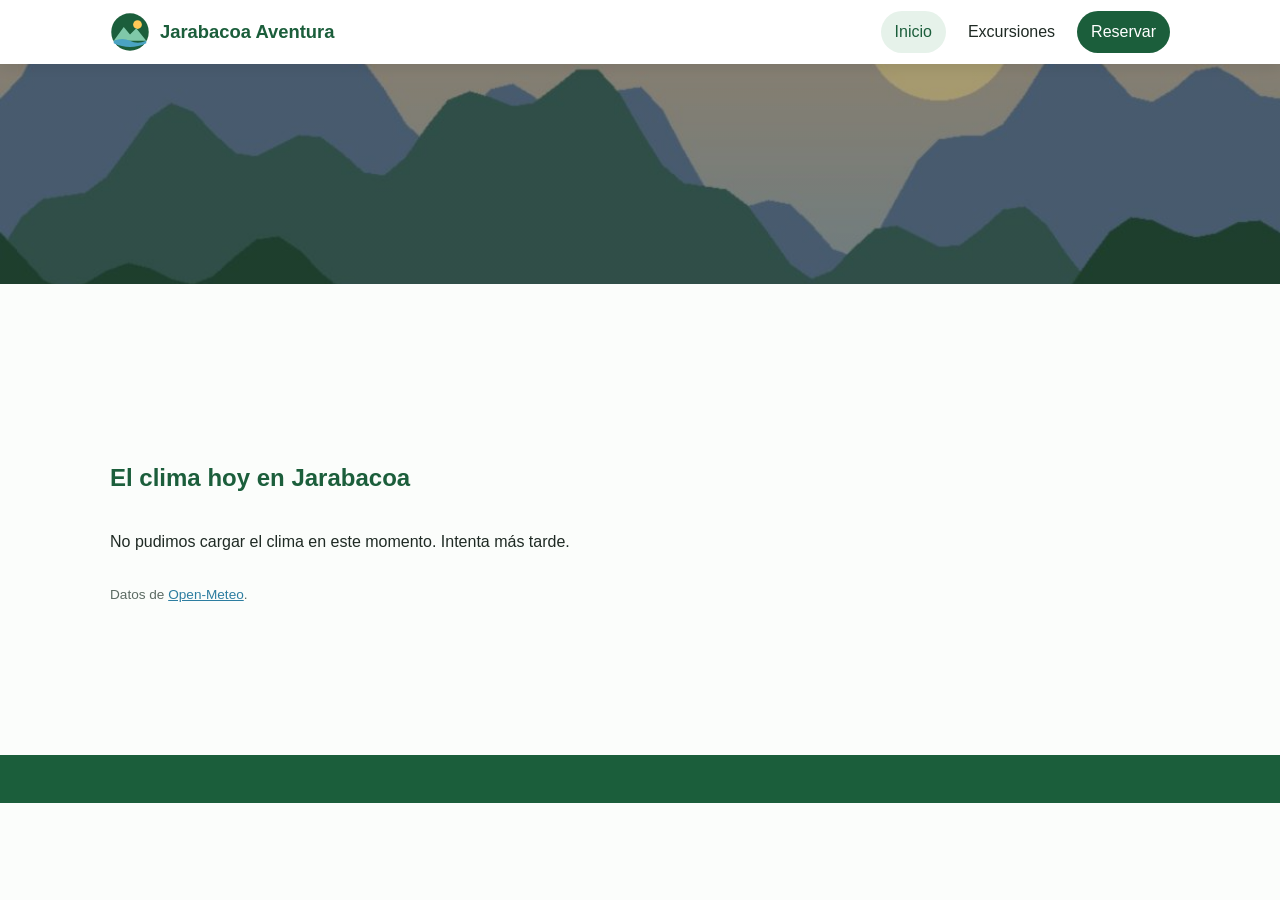
==== index.html @ 7a143d54 "Initial commit" ====
<!DOCTYPE html>
<html lang="es">
<head>
  <meta charset="UTF-8">
  <meta name="viewport" content="width=device-width, initial-scale=1.0">
  <!-- UNIDAD 9: mejora el título y escribe la descripción de la página -->
  <title>Jarabacoa Aventura</title>
  <meta name="description" content="">
  <link rel="icon" href="img/logo.svg" type="image/svg+xml">
  <link rel="stylesheet" href="css/estilos.css">
</head>
<body>
  <a class="saltar" href="#contenido">Saltar al contenido</a>

  <!-- ===== ENCABEZADO Y MENÚ (ya está listo, es igual en las 3 páginas) ===== -->
  <header class="encabezado">
    <div class="contenedor barra">
      <a class="marca" href="index.html">
        <img src="img/logo.svg" alt="" width="40" height="40">
        <span>Jarabacoa Aventura</span>
      </a>
      <button type="button" class="menu-boton" id="menuBoton" aria-expanded="false" aria-controls="menuPrincipal">
        <span class="sr-only">Abrir menú</span>&#9776;
      </button>
      <nav id="menuPrincipal" class="menu" aria-label="Menú principal">
        <ul>
          <li><a href="index.html" aria-current="page">Inicio</a></li>
          <li><a href="excursiones.html">Excursiones</a></li>
          <li><a href="reservar.html" class="boton-menu">Reservar</a></li>
        </ul>
      </nav>
    </div>
  </header>

  <main id="contenido">

    <!-- ===== SECCIÓN PRINCIPAL ===== -->
    <section class="hero">
      <div class="contenedor hero-texto">
        <!-- UNIDAD 3: escribe aquí
             1. El título principal con <h1> ... </h1>
             2. Un párrafo con <p> ... </p>
             3. UNIDAD 4: el botón:  <a class="boton" href="reservar.html">Reservar mi excursión</a>  -->

      </div>
    </section>

    <!-- ===== VENTAJAS ===== -->
    <section class="contenedor seccion">
      <!-- UNIDAD 3: escribe el título <h2>¿Por qué elegirnos?</h2> -->

      <div class="tarjetas">
        <!-- UNIDAD 3: escribe aquí 3 ventajas. Cada una se escribe así:
             <article class="tarjeta">
               <h3>Título de la ventaja</h3>
               <p>Explicación de la ventaja.</p>
             </article>  -->

      </div>
    </section>

    <!-- ===== VIDEO ===== -->
    <section class="contenedor seccion">
      <!-- UNIDAD 6: escribe un <h2> y el video del recorrido (media/recorrido.mp4) -->

    </section>

    <!-- ===== CLIMA (ya está listo; en la Unidad 11 lo adaptas a tu comunidad) ===== -->
    <section class="contenedor seccion clima" aria-live="polite">
      <h2>El clima hoy en Jarabacoa</h2>
      <div id="clima" class="clima-caja">
        <p>Cargando el clima...</p>
      </div>
      <p class="nota">Datos de <a href="https://open-meteo.com/" target="_blank" rel="noopener">Open-Meteo</a>.</p>
    </section>

    <!-- ===== EXCURSIONES DESTACADAS ===== -->
    <section class="contenedor seccion">
      <!-- UNIDAD 4: escribe el <h2>Excursiones destacadas</h2> -->

      <div class="tarjetas">
        <!-- UNIDAD 4: escribe aquí 3 excursiones con foto. Cada una así:
             <article class="tarjeta foto">
               <img src="img/rafting.webp" alt="Describe la foto" width="1200" height="800" loading="lazy">
               <h3>Nombre de la excursión</h3>
               <p>Desde RD$ ... por persona.</p>
             </article>  -->

      </div>
    </section>
  </main>

  <!-- ===== PIE DE PÁGINA ===== -->
  <footer class="pie">
    <div class="contenedor">
      <!-- UNIDAD 3: nombre y dirección del negocio, y &copy; 2026
           UNIDAD 4: el teléfono con tel: y el correo con mailto: -->

    </div>
  </footer>

  <!-- ===== PROGRAMAS (JavaScript). No los borres. ===== -->
  <script src="js/menu.js"></script>
  <script src="js/clima.js"></script>
</body>
</html>
---- css/estilos.css ----
/* =========================================================
   Jarabacoa Aventura - Hoja de estilos principal
   Orden: 1. Variables  2. Base  3. Encabezado y menú
          4. Secciones  5. Tarjetas  6. Tablas  7. Formularios
          8. Multimedia  9. Pie  10. Responsivo  11. Impresión
   ========================================================= */

/* =========================================================
   1. VARIABLES  >>>>>  CAMBIA AQUÍ EL DISEÑO DE TU SITIO  <<<<<
   Cambia los colores y la letra por los de tu guía de estilo.
   Todo el sitio se actualiza solo. (Unidad 7)
   ========================================================= */
:root {
  --verde: #1b5e3b;          /* color principal: títulos, botones, pie */
  --verde-claro: #e6f2ea;    /* fondo suave de tarjetas y menú */
  --azul-rio: #2c7da0;       /* color de los enlaces */
  --amarillo: #ffc857;       /* color de acento: foco, enlaces del pie */
  --texto: #1f2a24;          /* color del texto normal */
  --gris: #5c6b63;           /* textos secundarios */
  --blanco: #ffffff;
  --error: #b42318;
  --fuente: "Segoe UI", Roboto, Arial, sans-serif;   /* tipo de letra */
  --radio: 12px;             /* redondeo de las esquinas */
  --sombra: 0 4px 14px rgba(0, 0, 0, 0.08);
  --ancho-maximo: 1100px;    /* ancho máximo del contenido */
}

/* =========================================================
   DE AQUÍ PARA ABAJO: estilos ya preparados.
   Puedes leerlos y probar cambios, pero guarda una copia antes.
   ========================================================= */

/* 2. BASE */
* {
  box-sizing: border-box;
}

body {
  margin: 0;
  font-family: var(--fuente);
  font-size: 1rem;
  line-height: 1.6;
  color: var(--texto);
  background-color: #fbfdfb;
}

img,
video {
  max-width: 100%;
  height: auto;
  display: block;
}

a {
  color: var(--azul-rio);
}

a:focus-visible,
button:focus-visible,
input:focus-visible,
select:focus-visible,
textarea:focus-visible {
  outline: 3px solid var(--amarillo);
  outline-offset: 2px;
}

h1, h2, h3 {
  line-height: 1.2;
  color: var(--verde);
}

.contenedor {
  width: 100%;
  max-width: var(--ancho-maximo);
  margin: 0 auto;
  padding: 0 20px;
}

.seccion {
  padding-top: 32px;
  padding-bottom: 32px;
}

.centrado {
  text-align: center;
}

.nota {
  font-size: 0.85rem;
  color: var(--gris);
}

/* Enlace para saltar al contenido (accesibilidad con teclado) */
.saltar {
  position: absolute;
  left: -999px;
  top: 8px;
  background: var(--amarillo);
  color: var(--texto);
  padding: 8px 12px;
  z-index: 100;
}

.saltar:focus {
  left: 8px;
}

/* Texto solo para lectores de pantalla */
.sr-only {
  position: absolute;
  width: 1px;
  height: 1px;
  overflow: hidden;
  clip: rect(0 0 0 0);
}

/* Botones */
.boton {
  display: inline-block;
  background-color: var(--verde);
  color: var(--blanco);
  padding: 12px 22px;
  border: none;
  border-radius: 999px;
  font-size: 1rem;
  font-weight: 600;
  text-decoration: none;
  cursor: pointer;
  transition: transform 0.2s, background-color 0.2s;
}

.boton:hover {
  background-color: #144a2e;
  transform: translateY(-2px);
}

.boton.secundario {
  background-color: transparent;
  color: var(--verde);
  border: 2px solid var(--verde);
}

/* 3. ENCABEZADO Y MENÚ */
.encabezado {
  background-color: var(--blanco);
  box-shadow: var(--sombra);
  position: sticky;   /* el menú se queda visible al hacer scroll */
  top: 0;
  z-index: 10;
}

.barra {
  display: flex;
  align-items: center;
  justify-content: space-between;
  min-height: 64px;
}

.marca {
  display: flex;
  align-items: center;
  gap: 10px;
  font-weight: 700;
  font-size: 1.15rem;
  color: var(--verde);
  text-decoration: none;
}

.menu ul {
  list-style: none;
  display: flex;
  gap: 8px;
  margin: 0;
  padding: 0;
}

.menu a {
  display: block;
  padding: 8px 14px;
  border-radius: 999px;
  color: var(--texto);
  text-decoration: none;
  font-weight: 500;
}

.menu a:hover,
.menu a[aria-current="page"] {
  background-color: var(--verde-claro);
  color: var(--verde);
}

.menu .boton-menu {
  background-color: var(--verde);
  color: var(--blanco);
}

.menu-boton {
  display: none;
  font-size: 1.6rem;
  background: none;
  border: none;
  cursor: pointer;
  color: var(--verde);
}

/* 4. SECCIONES */
.hero {
  background-image: linear-gradient(rgba(0, 0, 0, 0.35), rgba(0, 0, 0, 0.35)), url("../img/portada.jpg");
  background-size: cover;
  background-position: center;
  color: var(--blanco);
  padding: 110px 0;
}

.hero h1 {
  color: var(--blanco);
  font-size: clamp(2rem, 5vw, 3.2rem);
  max-width: 700px;
  margin-top: 0;
}

.hero p {
  font-size: 1.2rem;
  max-width: 600px;
}

.clima-caja {
  display: flex;
  flex-wrap: wrap;
  gap: 16px;
}

.clima-dato {
  background: var(--verde-claro);
  border-radius: var(--radio);
  padding: 16px 20px;
  min-width: 150px;
}

.clima-dato strong {
  display: block;
  font-size: 1.6rem;
  color: var(--verde);
}

/* 5. TARJETAS (Grid) */
.tarjetas {
  display: grid;
  grid-template-columns: repeat(3, 1fr);
  gap: 20px;
}

.tarjeta {
  background-color: var(--blanco);
  border-radius: var(--radio);
  box-shadow: var(--sombra);
  padding: 20px;
}

.tarjeta.foto {
  padding: 0 0 16px 0;
  overflow: hidden;
}

.tarjeta.foto img {
  aspect-ratio: 3 / 2;
  object-fit: cover;
  width: 100%;
}

.tarjeta.foto h2,
.tarjeta.foto h3,
.tarjeta.foto p {
  padding: 0 16px;
}

.tarjeta.foto h2 {
  font-size: 1.25rem;
}

/* 6. TABLAS */
.tabla-desplazable {
  overflow-x: auto;
}

table {
  width: 100%;
  border-collapse: collapse;
  background: var(--blanco);
}

caption {
  text-align: left;
  font-style: italic;
  color: var(--gris);
  padding: 8px 0;
}

th, td {
  padding: 10px 12px;
  border-bottom: 1px solid #dde5df;
  text-align: left;
}

thead th {
  background-color: var(--verde);
  color: var(--blanco);
}

tbody tr:nth-child(even) {
  background-color: #f3f8f4;
}

td:last-child {
  text-align: right;
}

tfoot td {
  font-size: 0.9rem;
  color: var(--gris);
  text-align: left;
}

/* 7. FORMULARIOS */
.formulario {
  max-width: 640px;
}

fieldset {
  border: 1px solid #cfdcd3;
  border-radius: var(--radio);
  padding: 16px 20px;
  margin-bottom: 20px;
}

legend {
  font-weight: 700;
  color: var(--verde);
  padding: 0 6px;
}

label {
  display: block;
  margin-top: 12px;
  font-weight: 600;
}

input[type="text"],
input[type="email"],
input[type="tel"],
input[type="date"],
select,
textarea {
  width: 100%;
  padding: 10px 12px;
  border: 1px solid #9fb3a6;
  border-radius: 8px;
  font: inherit;
}

input[type="range"] {
  width: 100%;
}

.opciones label,
label.check {
  font-weight: 400;
}

.grupo-titulo {
  font-weight: 600;
  margin: 12px 0 0;
}

.campo-invalido {
  border-color: var(--error) !important;
  background-color: #fff5f4;
}

.error {
  display: block;
  color: var(--error);
  font-size: 0.9rem;
  min-height: 1.2em;
}

.valor-rango {
  margin: 4px 0 0;
  font-weight: 600;
  color: var(--verde);
}

.total {
  font-size: 1.2rem;
}

.mensaje {
  margin-top: 20px;
  padding: 16px;
  border-radius: var(--radio);
  background-color: var(--verde-claro);
  border-left: 6px solid var(--verde);
}

/* 8. MULTIMEDIA */
.video-principal {
  width: 100%;
  max-width: 900px;
  border-radius: var(--radio);
}

.galeria {
  display: grid;
  grid-template-columns: repeat(auto-fill, minmax(240px, 1fr));
  gap: 16px;
}

figure {
  margin: 0;
}

figure img {
  border-radius: var(--radio);
  aspect-ratio: 3 / 2;
  object-fit: cover;
  transition: transform 0.3s;
}

figure img:hover {
  transform: scale(1.03);
}

figcaption {
  text-align: center;
  color: var(--gris);
  font-size: 0.9rem;
}

.mapa {
  width: 100%;
  height: 350px;
  border: 0;
  border-radius: var(--radio);
}

/* 9. PIE */
.pie {
  background-color: var(--verde);
  color: var(--blanco);
  padding: 24px 0;
  margin-top: 40px;
  font-size: 0.95rem;
}

.pie a {
  color: var(--amarillo);
}

/* 10. RESPONSIVO (tabletas y celulares) */
@media (max-width: 900px) {
  .tarjetas {
    grid-template-columns: repeat(2, 1fr);
  }
}

@media (max-width: 640px) {
  .tarjetas {
    grid-template-columns: 1fr;
  }

  .menu-boton {
    display: block;
  }

  .menu {
    display: none;
    position: absolute;
    top: 64px;
    left: 0;
    right: 0;
    background: var(--blanco);
    box-shadow: var(--sombra);
  }

  .menu.abierto {
    display: block;
  }

  .menu ul {
    flex-direction: column;
    padding: 12px 20px;
  }

  .hero {
    padding: 70px 0;
  }
}

/* 11. IMPRESIÓN (cuando se imprime la página) */
@media print {
  .encabezado,
  .pie,
  .boton,
  .mapa,
  video,
  audio {
    display: none;
  }

  body {
    font-size: 12pt;
    color: #000;
    background: #fff;
  }

  a::after {
    content: " (" attr(href) ")";
    font-size: 10pt;
  }
}
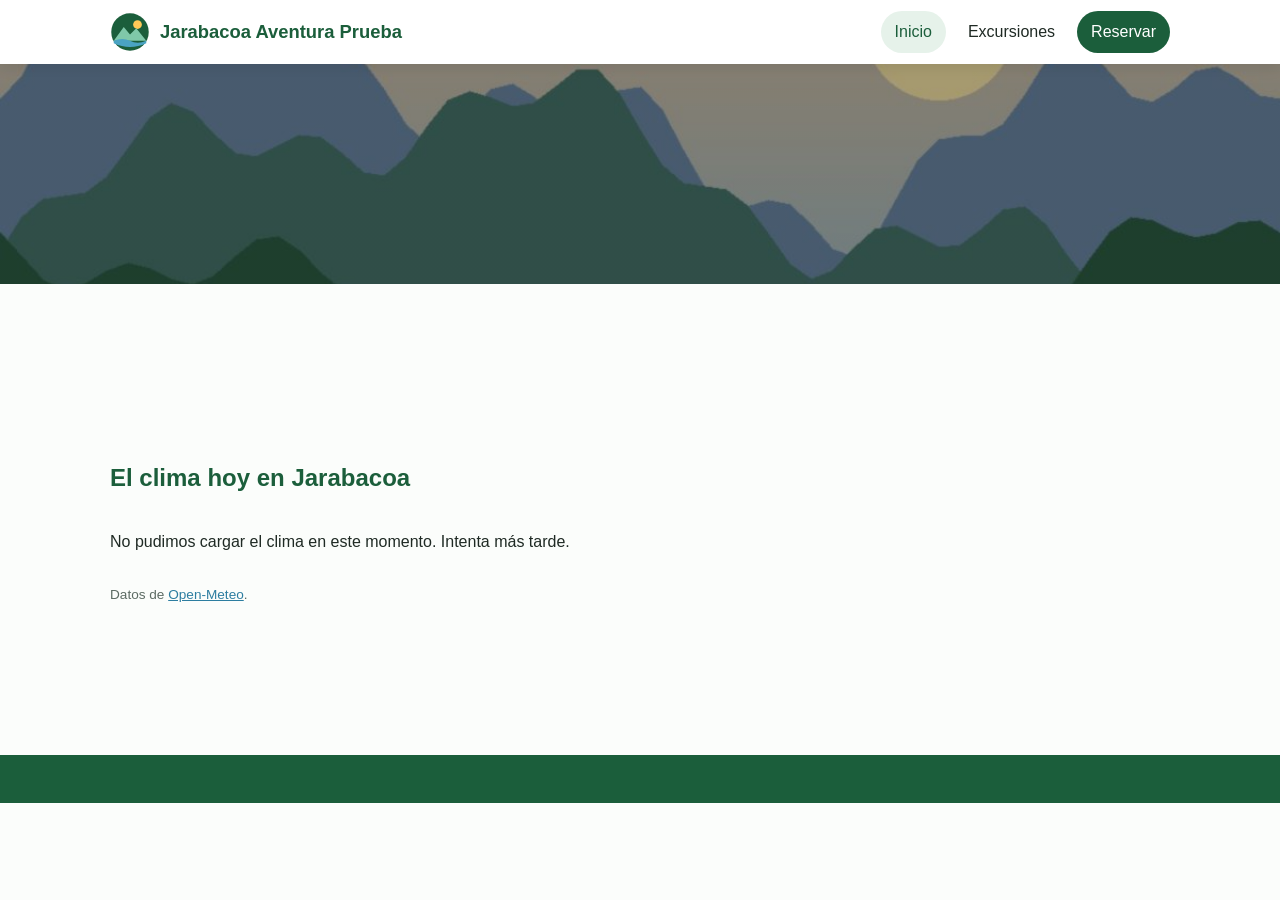
==== commit ab0b2fd4: "cambienJarabacoa por Jarabaco prueba" ====
--- a/index.html
+++ b/index.html
@@ -4,7 +4,7 @@
   <meta charset="UTF-8">
   <meta name="viewport" content="width=device-width, initial-scale=1.0">
   <!-- UNIDAD 9: mejora el título y escribe la descripción de la página -->
-  <title>Jarabacoa Aventura</title>
+  <title>Jarabacoa Aventura prueba</title>
   <meta name="description" content="">
   <link rel="icon" href="img/logo.svg" type="image/svg+xml">
   <link rel="stylesheet" href="css/estilos.css">
@@ -17,7 +17,7 @@
     <div class="contenedor barra">
       <a class="marca" href="index.html">
         <img src="img/logo.svg" alt="" width="40" height="40">
-        <span>Jarabacoa Aventura</span>
+        <span>Jarabacoa Aventura Prueba</span>
       </a>
       <button type="button" class="menu-boton" id="menuBoton" aria-expanded="false" aria-controls="menuPrincipal">
         <span class="sr-only">Abrir menú</span>&#9776;
